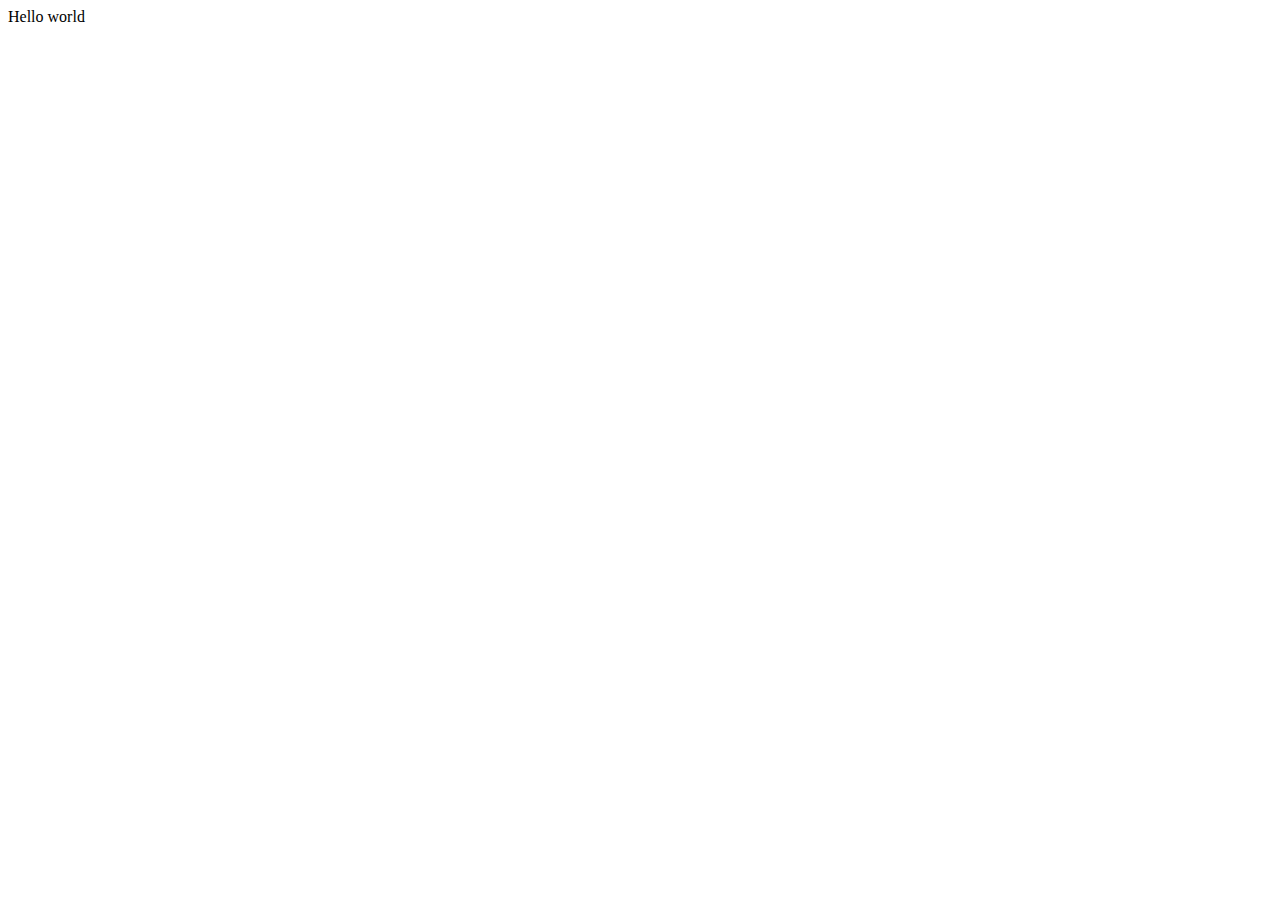
==== index.html @ 0f9f5d4a "Initial commit" ====
<!DOCTYPE html>
<html>

<head>
  <meta charset="utf-8">
  <meta name="viewport" content="width=device-width">
  <title>replit</title>
  <link href="style.css" rel="stylesheet" type="text/css" />
</head>

<body>
  Hello world
  <script src="script.js"></script>
</body>

</html>
---- style.css ----
html {
  height: 100%;
  width: 100%;
}
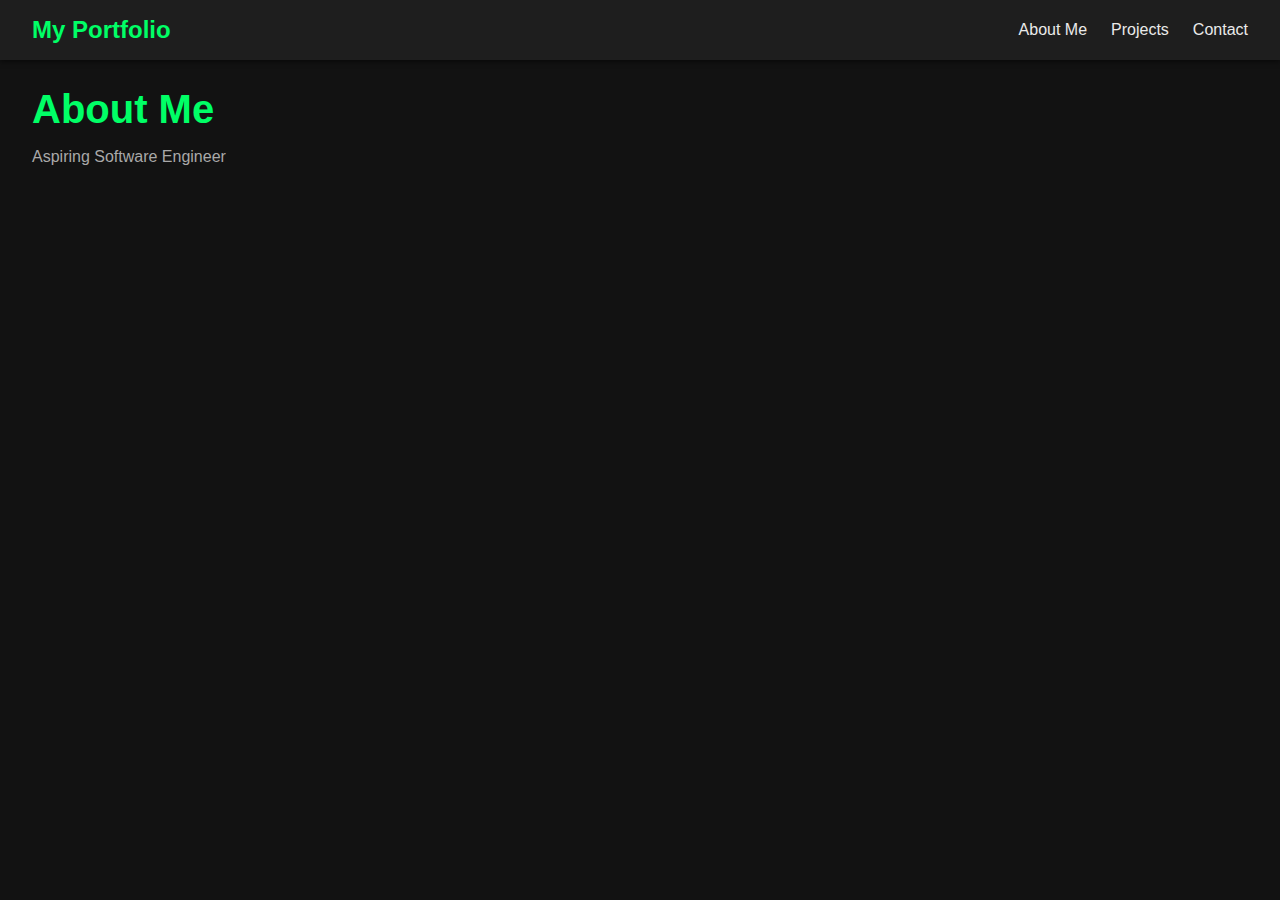
==== commit 5c1fc7c1: "Automatic commit before Assistant edits" ====
--- a/index.html
+++ b/index.html
@@ -1,16 +1,35 @@
 <!DOCTYPE html>
-<html>
+<html lang="en">
 
 <head>
   <meta charset="utf-8">
   <meta name="viewport" content="width=device-width">
-  <title>replit</title>
+  <title>My portfolio</title>
   <link href="style.css" rel="stylesheet" type="text/css" />
 </head>
 
 <body>
-  Hello world
+  <!-- Navigation Bar -->
+  <header class="navbar">
+    <div class="logo">My Portfolio</div>
+    <nav>
+      <ul class="nav-links">
+        <li><a href="index.html">About Me</a></li>
+        <li><a href="projects.html">Projects</a></li>
+        <li><a href="contact.html">Contact</a></li>
+      </ul>
+    </nav>
+  </header>
+
+  <main>
+    <!-- About Section -->
+    <section id="about" class="about-section">
+      <h1>About Me</h1>
+      <p class="subtitle">Aspiring Software Engineer</p>
+    </section>
+  </main>
+
   <script src="script.js"></script>
 </body>
 
-</html>+</html>
--- a/style.css
+++ b/style.css
@@ -1,4 +1,102 @@
-html {
-  height: 100%;
-  width: 100%;
-}+/* General styles */
+body {
+  margin: 0;
+  padding: 0;
+  font-family: 'Roboto', sans-serif;
+  background-color: #121212; /* Dark background */
+  color: #EAEAEA; /* Light text color */
+}
+
+/* Navigation Bar */
+.navbar {
+  display: flex;
+  justify-content: space-between;
+  align-items: center;
+  padding: 1rem 2rem;
+  background-color: #1E1E1E; /* Darker section for contrast */
+  box-shadow: 0 2px 5px rgba(0, 0, 0, 0.5);
+  position: sticky;
+  top: 0;
+  z-index: 1000;
+}
+
+.navbar .logo {
+  font-family: 'Poppins', sans-serif;
+  font-size: 1.5rem;
+  color: #00FF66; /* Secondary color */
+  font-weight: 600;
+}
+
+.nav-links {
+  list-style: none;
+  display: flex;
+  gap: 1.5rem;
+  margin: 0;
+  padding: 0;
+}
+
+.nav-links a {
+  text-decoration: none;
+  color: #EAEAEA;
+  font-weight: 500;
+  transition: color 0.3s ease;
+}
+
+.nav-links a:hover {
+  color: #00FF66;
+}
+
+/* About Section */
+.about-section {
+  margin-top: -2rem;
+  padding: 2rem;
+}
+
+.about-section h1 {
+  font-family: 'Poppins', sans-serif;
+  font-size: 2.5rem;
+  color: #00FF66;
+  margin-bottom: 0rem;
+}
+
+.about-section .subtitle {
+  font-size: 1rem;
+  color: #A9A9A9;
+}
+
+/* Contact Section Specific Styles */
+#contact-page .contact-section h1 {
+  font-family: 'Poppins', sans-serif;
+  font-size: 2.5rem;
+  color: #00FF66;
+  margin-bottom: 1rem;
+}
+
+#contact-page .contact-section p {
+  font-size: 1rem;
+  color: #A9A9A9;
+}
+
+#contact-page .contact-section {
+   margin-top: -2rem;
+   padding: 2rem;
+ }
+
+
+/* Projects Section Specific Styles */
+#projects-page .projects-section h1 {
+  font-family: 'Poppins', sans-serif;
+  font-size: 2.5rem;
+  color: #00FF66;
+  margin-bottom: 1rem;
+}
+
+#projects-page .projects-section p {
+  font-size: 1rem;
+  color: #A9A9A9;
+}
+
+#projects-page .projects-section {
+   margin-top: -2rem;
+   padding: 2rem;
+ }
